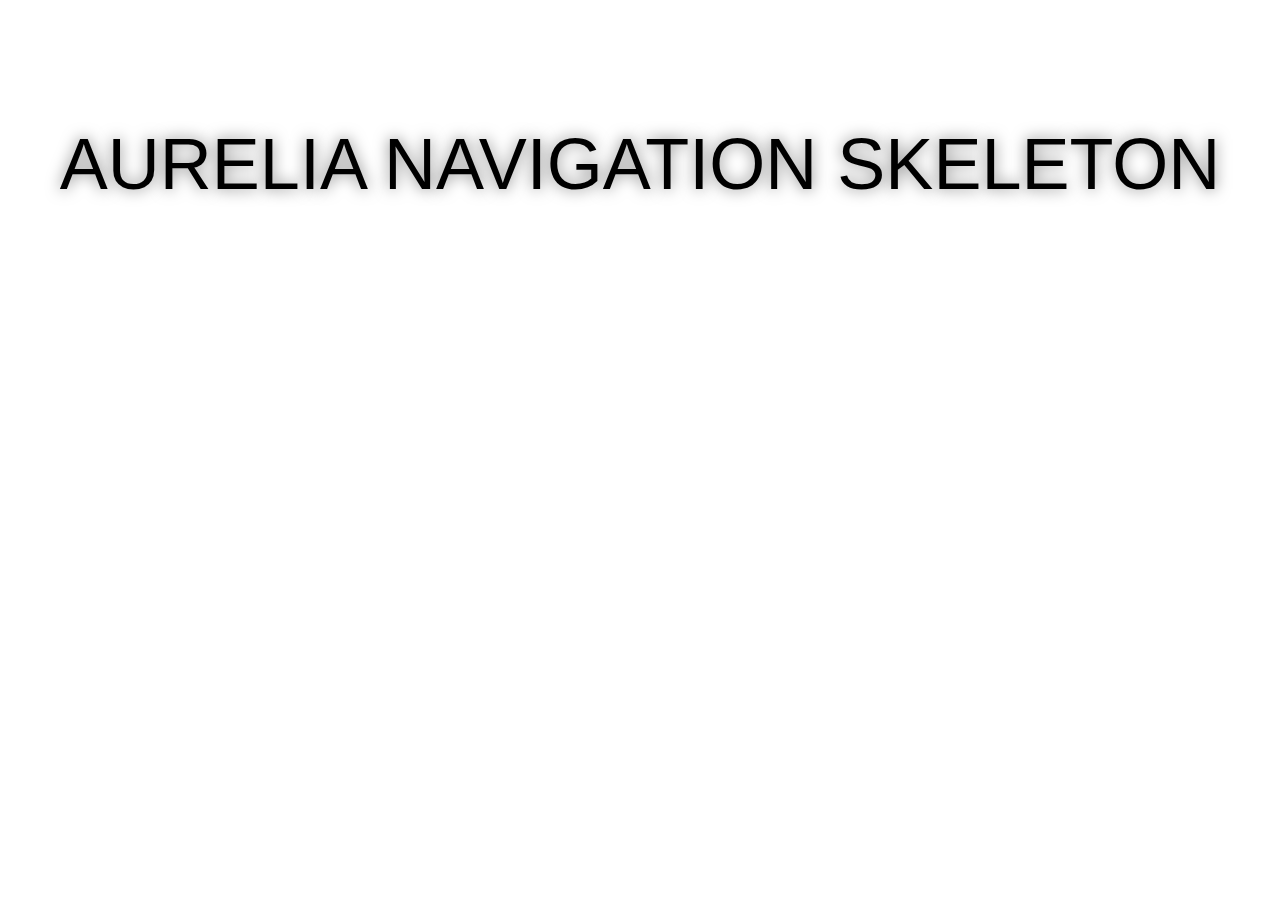
==== index.html @ 1ba25f75 "my first commit" ====
<!DOCTYPE html>
<html>
  <head>
    <title>Aurelia</title>
    <link rel="stylesheet" href="jspm_packages/npm/font-awesome@4.5.0/css/font-awesome.min.css">
    <link rel="stylesheet" href="styles/styles.css">
    <meta name="viewport" content="width=device-width, initial-scale=1">
  </head>

  <body aurelia-app="main">
    <div class="splash">
      <div class="message">Aurelia Navigation Skeleton</div>
      <i class="fa fa-spinner fa-spin"></i>
    </div>

    <script src="jspm_packages/system.js"></script>
    <script src="config.js"></script>
    <script>
      System.import('aurelia-bootstrapper');
    </script>
  </body>
</html>
---- styles/styles.css ----
body {
  margin: 0;
}

.splash {
  text-align: center;
  margin: 10% 0 0 0;
  box-sizing: border-box;
}

.splash .message {
  font-size: 72px;
  line-height: 72px;
  text-shadow: rgba(0, 0, 0, 0.5) 0 0 15px;
  text-transform: uppercase;
  font-family: "Helvetica Neue", Helvetica, Arial, sans-serif;
}

.splash .fa-spinner {
  text-align: center;
  display: inline-block;
  font-size: 72px;
  margin-top: 50px;
}

.page-host {
  position: absolute;
  left: 0;
  right: 0;
  top: 50px;
  bottom: 0;
  overflow-x: hidden;
  overflow-y: auto;
}

@media print {
  .page-host {
    position: absolute;
    left: 10px;
    right: 0;
    top: 50px;
    bottom: 0;
    overflow-y: inherit;
    overflow-x: inherit;
  }
}

section {
  margin: 0 20px;
}

.navbar-nav li.loader {
  margin: 12px 24px 0 6px;
}

.pictureDetail {
  max-width: 425px;
}

/* animate page transitions */
section.au-enter-active {
  -webkit-animation: fadeInRight 1s;
  animation: fadeInRight 1s;
}

div.au-stagger {
  /* 50ms will be applied between each successive enter operation */
  -webkit-animation-delay: 50ms;
  animation-delay: 50ms;
}

.card-container.au-enter {
  opacity: 0;
}

.card-container.au-enter-active {
  -webkit-animation: fadeIn 2s;
  animation: fadeIn 2s;
}

.card {
  overflow: hidden;
  position: relative;
  border: 1px solid #CCC;
  border-radius: 8px;
  text-align: center;
  padding: 0;
  background-color: #337ab7;
  color: rgb(136, 172, 217);
  margin-bottom: 32px;
  box-shadow: 0 0 5px rgba(0, 0, 0, .5);
}

.card .content {
  margin-top: 10px;
}

.card .content .name {
  color: white;
  text-shadow: 0 0 6px rgba(0, 0, 0, .5);
  font-size: 18px;
}

.card .header-bg {
  /* This stretches the canvas across the entire hero unit */
  position: absolute;
  top: 0;
  left: 0;
  width: 100%;
  height: 70px;
  border-bottom: 1px #FFF solid;
  border-radius: 6px 6px 0 0;
}

.card .avatar {
  position: relative;
  margin-top: 15px;
  z-index: 100;
}

.card .avatar img {
  width: 100px;
  height: 100px;
  -webkit-border-radius: 50%;
  -moz-border-radius: 50%;
  border-radius: 50%;
  border: 2px #FFF solid;
}

/* animation definitions */
@-webkit-keyframes fadeInRight {
  0% {
    opacity: 0;
    -webkit-transform: translate3d(100%, 0, 0);
    transform: translate3d(100%, 0, 0)
  }
  100% {
    opacity: 1;
    -webkit-transform: none;
    transform: none
  }
}

@keyframes fadeInRight {
  0% {
    opacity: 0;
    -webkit-transform: translate3d(100%, 0, 0);
    -ms-transform: translate3d(100%, 0, 0);
    transform: translate3d(100%, 0, 0)
  }
  100% {
    opacity: 1;
    -webkit-transform: none;
    -ms-transform: none;
    transform: none
  }
}

@-webkit-keyframes fadeIn {
  0% {
    opacity: 0;
  }
  100% {
    opacity: 1;
  }
}

@keyframes fadeIn {
  0% {
    opacity: 0;
  }
  100% {
    opacity: 1;
  }
}
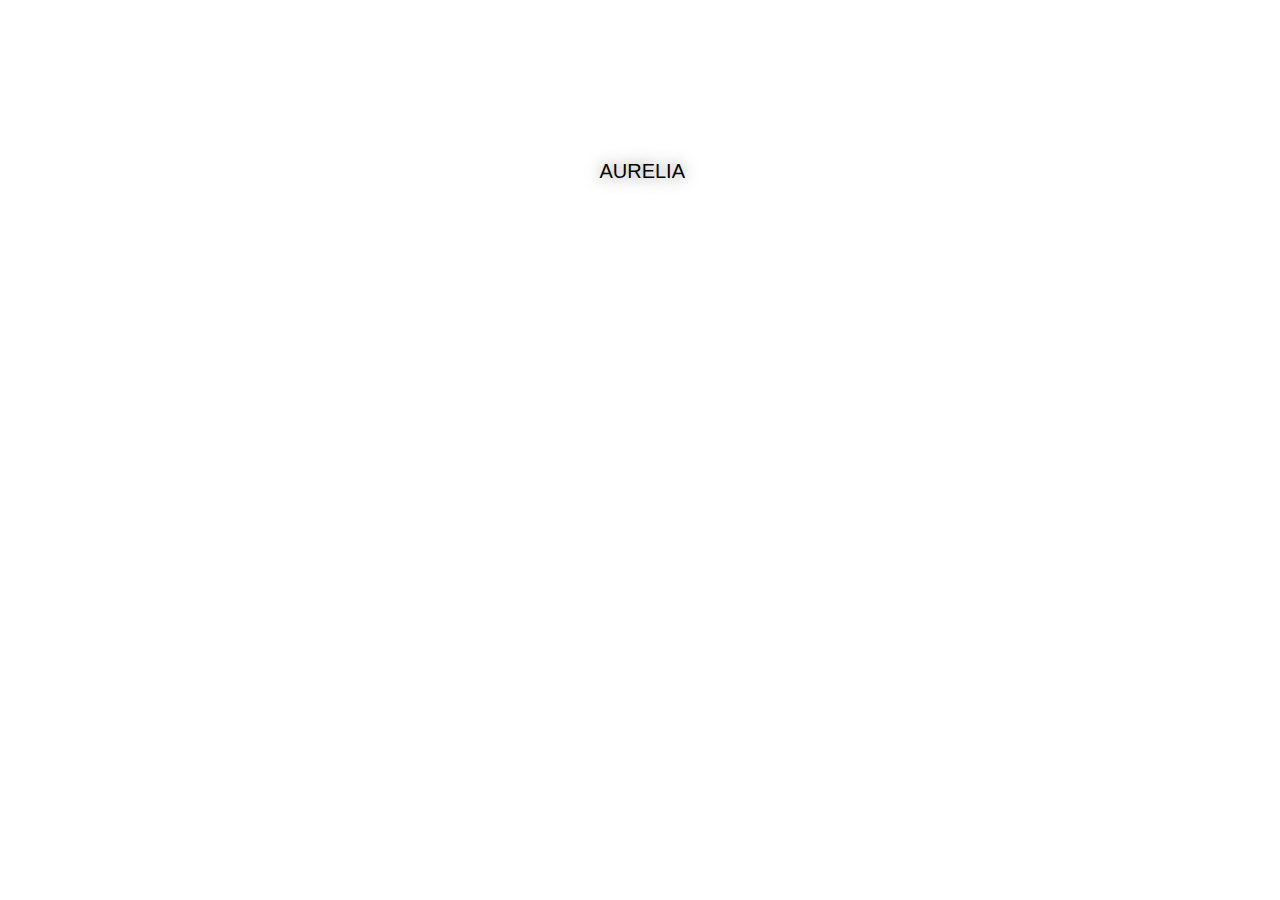
==== commit e487cd15: "Added users table with sorting" ====
--- a/index.html
+++ b/index.html
@@ -9,8 +9,7 @@
 
   <body aurelia-app="main">
     <div class="splash">
-      <div class="message">Aurelia Navigation Skeleton</div>
-      <i class="fa fa-spinner fa-spin"></i>
+      <div class="message"><i class="fa fa-spinner fa-spin"></i> Aurelia</div>
     </div>
 
     <script src="jspm_packages/system.js"></script>
--- a/styles/styles.css
+++ b/styles/styles.css
@@ -9,8 +9,8 @@
 }
 
 .splash .message {
-  font-size: 72px;
-  line-height: 72px;
+  font-size: 20px;
+  line-height: 20px;
   text-shadow: rgba(0, 0, 0, 0.5) 0 0 15px;
   text-transform: uppercase;
   font-family: "Helvetica Neue", Helvetica, Arial, sans-serif;
@@ -19,7 +19,7 @@
 .splash .fa-spinner {
   text-align: center;
   display: inline-block;
-  font-size: 72px;
+  font-size: 20px;
   margin-top: 50px;
 }
 
@@ -173,3 +173,20 @@
     opacity: 1;
   }
 }
+
+/*Usrs table*/
+
+.column.id .sort-arrow.idasc:before,
+.column.login .sort-arrow.loginasc:before,
+.column.type .sort-arrow.typeasc:before,
+.column.url .sort-arrow.urlasc:before,
+.column.site_admin .sort-arrow.site_adminasc:before{
+    content: "\e259";
+}
+.column.id .sort-arrow.iddesc:before,
+.column.login .sort-arrow.logindesc:before,
+.column.type .sort-arrow.typedesc:before,
+.column.url .sort-arrow.urldesc:before,
+.column.site_admin .sort-arrow.site_admindesc:before{
+    content: "\e260";
+}